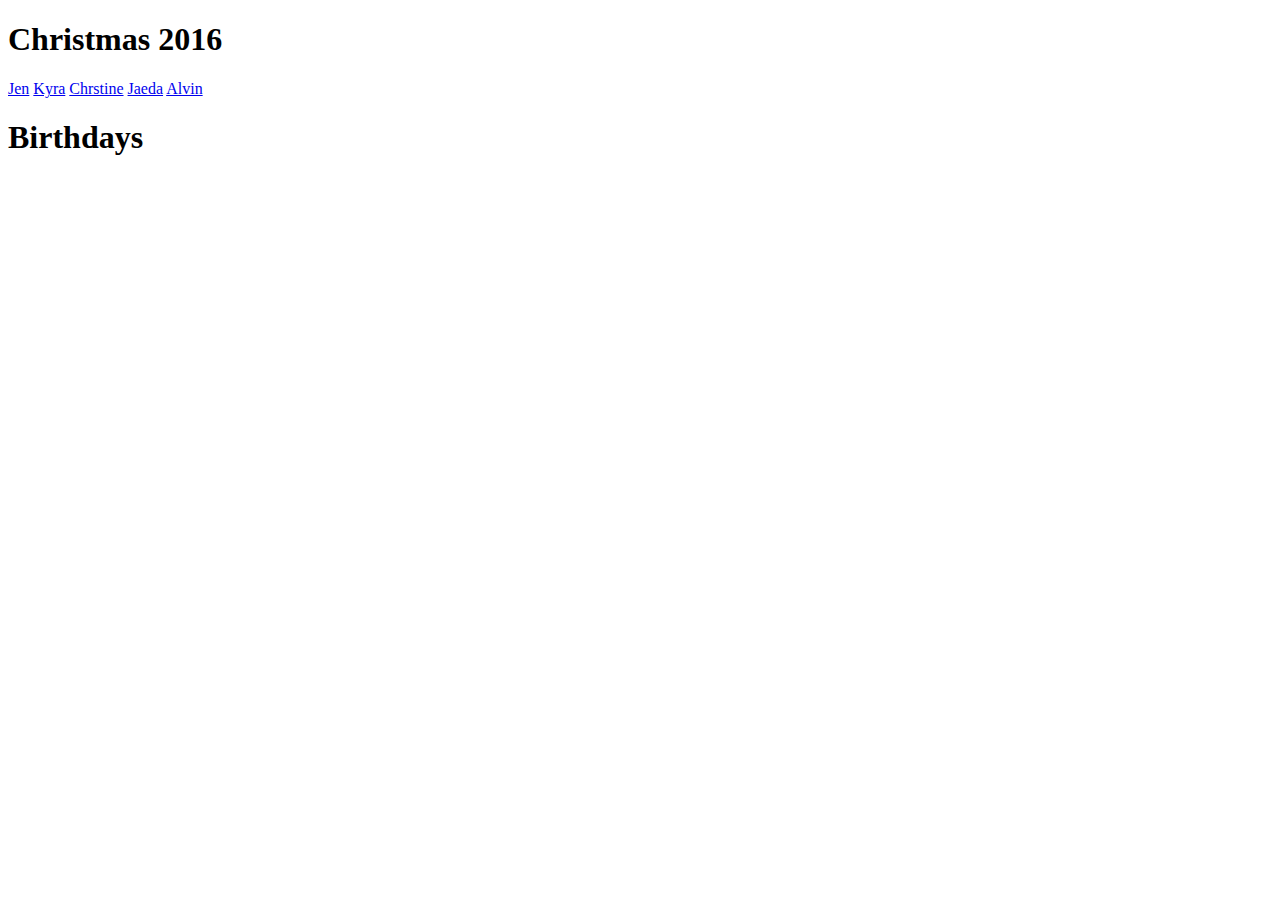
==== index.html @ 52de3518 "update readme" ====
<!DOCTYPE html>
<html>
    <head>
        <title> </title>
    </head>
    <body>
        <h1>Christmas 2016</h1>
            <a href = "../cards/christmas-2016/jen/bastille.html">Jen</a>
            <a href = "../cards/christmas-2016/kyra/strangerThings.html">Kyra</a>
            <a href = "../cards/christmas-2016/christine/UP.html">Chrstine</a>
            <a href = "../cards/christmas-2016/jaeda/strangerThings.html">Jaeda</a>
            <a href = "../cards/christmas-2016/alvin/gameOfThrones.html">Alvin</a>
        <br>
        
        <h1>Birthdays</h1>
            
    </body>
</html>
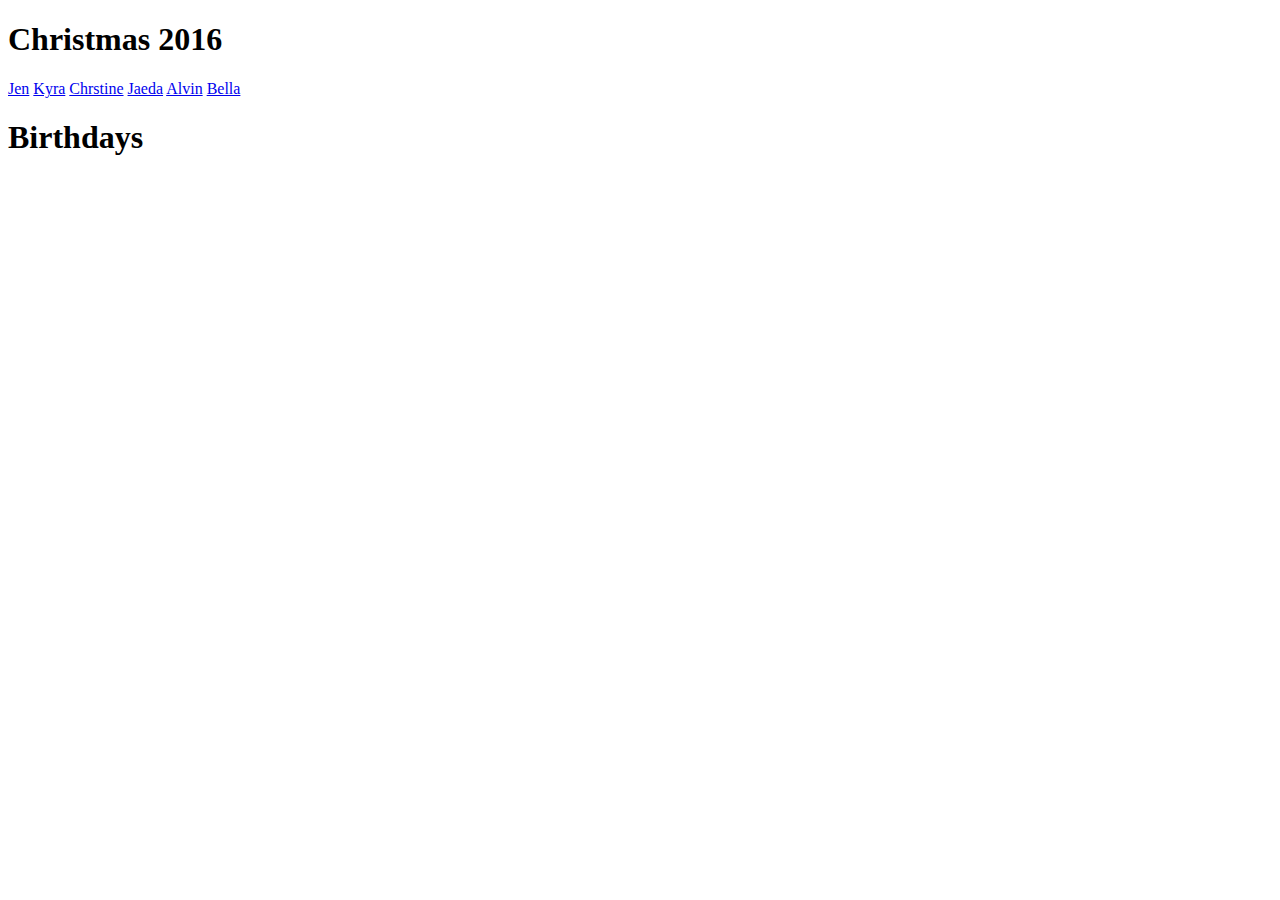
==== commit a402eaae: "fix font and shadow" ====
--- a/index.html
+++ b/index.html
@@ -1,7 +1,7 @@
 <!DOCTYPE html>
 <html>
     <head>
-        <title> </title>
+        <title>Birthday and Christmas Cards</title>
     </head>
     <body>
         <h1>Christmas 2016</h1>
@@ -10,9 +10,10 @@
             <a href = "../cards/christmas-2016/christine/UP.html">Chrstine</a>
             <a href = "../cards/christmas-2016/jaeda/strangerThings.html">Jaeda</a>
             <a href = "../cards/christmas-2016/alvin/gameOfThrones.html">Alvin</a>
+            <a href = "../cards/christmas-2016/bella/stevenUniverse.html">Bella</a>
         <br>
         
         <h1>Birthdays</h1>
-            
+        
     </body>
 </html>